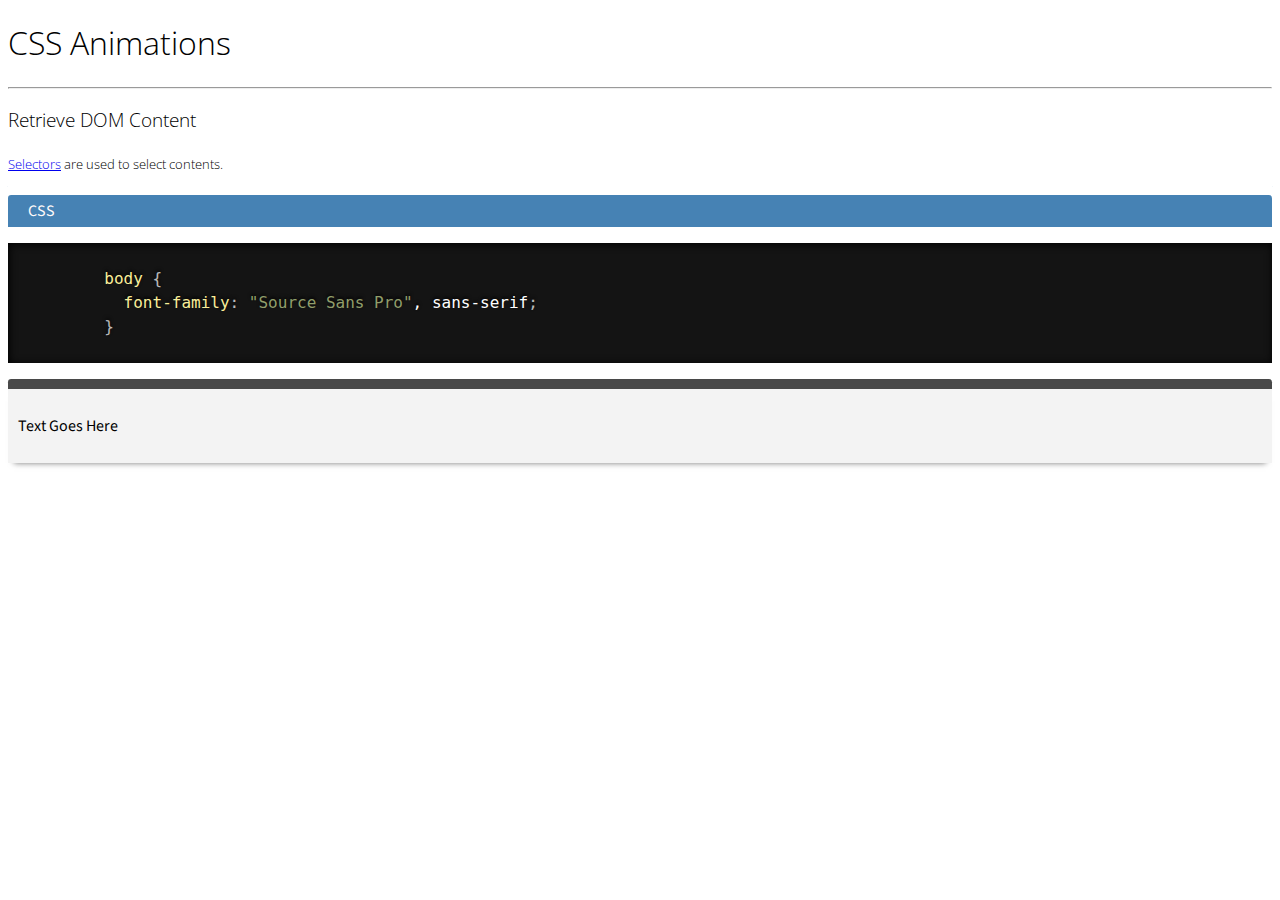
==== index.html @ 188be091 "first commit" ====
<!doctype html>
<html lang="en">

<head>
  <title>jQuery References</title>
  <!-- Required meta tags -->
  <meta charset="utf-8">
  <meta name="viewport" content="width=device-width, initial-scale=1, shrink-to-fit=no">

  <link rel="stylesheet" type="text/css" href="assets/css/prism.css">
  <link rel="stylesheet" href="https://maxcdn.bootstrapcdn.com/bootstrap/4.0.0-beta.2/css/bootstrap.min.css" integrity="sha384-PsH8R72JQ3SOdhVi3uxftmaW6Vc51MKb0q5P2rRUpPvrszuE4W1povHYgTpBfshb"
    crossorigin="anonymous">
  <link href="https://fonts.googleapis.com/css?family=Open+Sans|Source+Sans+Pro" rel="stylesheet">
  <link rel="stylesheet" type="text/css" href="assets/css/main.css">
</head>

<body>
  <div class="container">
    <h1>CSS Animations</h1>
    <h5></h5>
    <hr>
    <h3>Retrieve DOM Content</h3>

    <h5>
      <a href="http://api.jquery.com/category/selectors/basic-css-selectors/" target="_blank">Selectors</a>
      <span> are used to select contents.</span>
    </h5>

    <section>
      <div class="col-lg-8">
        <div class="box-headers code-header">CSS</div>
        <pre class="shadow"><code class="language-css">
          body {
            font-family: "Source Sans Pro", sans-serif;
          }
        </code></pre>
        <!-- Code Block -->
      </div>

      <div class="col-lg-8">
        <h6 class="box-headers input-header"></h6>
        <div class="input-body shadow">
          <p>Text Goes Here</p>
        </div>
      </div>
    </section>

  </div>
  <!-- container-->


  <!-- Optional JavaScript -->
  <script type="text/javascript" src="assets/js/prism.js"></script>
  <!-- jQuery first, then Popper.js, then Bootstrap JS -->
  <script src="https://code.jquery.com/jquery-3.2.1.slim.min.js" integrity="sha256-k2WSCIexGzOj3Euiig+TlR8gA0EmPjuc79OEeY5L45g="
    crossorigin="anonymous"></script>
  <script src="https://cdnjs.cloudflare.com/ajax/libs/popper.js/1.12.3/umd/popper.min.js" integrity="sha384-vFJXuSJphROIrBnz7yo7oB41mKfc8JzQZiCq4NCceLEaO4IHwicKwpJf9c9IpFgh"
    crossorigin="anonymous"></script>
  <script src="https://maxcdn.bootstrapcdn.com/bootstrap/4.0.0-beta.2/js/bootstrap.min.js" integrity="sha384-alpBpkh1PFOepccYVYDB4do5UnbKysX5WZXm3XxPqe5iKTfUKjNkCk9SaVuEZflJ"
    crossorigin="anonymous"></script>
  <script type="text/javascript" src="assets/js/main.js"></script>
</body>

</html>
---- assets/css/prism.css ----
/* http://prismjs.com/download.html?themes=prism-twilight&languages=markup+css+clike+javascript */
/**
 * prism.js Twilight theme
 * Based (more or less) on the Twilight theme originally of Textmate fame.
 * @author Remy Bach
 */
code[class*="language-"],
pre[class*="language-"] {
	color: white;
	background: none;
	font-family: Consolas, Monaco, 'Andale Mono', 'Ubuntu Mono', monospace;
	text-align: left;
	text-shadow: 0 -.1em .2em black;
	white-space: pre;
	word-spacing: normal;
	word-break: normal;
	word-wrap: normal;
	line-height: 1.5;

	-moz-tab-size: 4;
	-o-tab-size: 4;
	tab-size: 4;

	-webkit-hyphens: none;
	-moz-hyphens: none;
	-ms-hyphens: none;
	hyphens: none;
}

pre[class*="language-"],
:not(pre) > code[class*="language-"] {
	background: hsl(0, 0%, 8%); /* #141414 */
}

/* Code blocks */
pre[class*="language-"] {
	/* border-radius: .2em; */
	/*border: .3em solid rgb(68, 67, 67);*/ /* #282A2B */
	box-shadow: 1px 1px .5em black inset;
	/* margin: .5em 0; */
	overflow: auto;
	/* padding: 1em; */
}

pre[class*="language-"]::-moz-selection {
	/* Firefox */
	background: hsl(200, 4%, 16%); /* #282A2B */
}

pre[class*="language-"]::selection {
	/* Safari */
	background: hsl(200, 4%, 16%); /* #282A2B */
}

/* Text Selection colour */
pre[class*="language-"]::-moz-selection, pre[class*="language-"] ::-moz-selection,
code[class*="language-"]::-moz-selection, code[class*="language-"] ::-moz-selection {
	text-shadow: none;
	background: hsla(0, 0%, 93%, 0.15); /* #EDEDED */
}

pre[class*="language-"]::selection, pre[class*="language-"] ::selection,
code[class*="language-"]::selection, code[class*="language-"] ::selection {
	text-shadow: none;
	background: hsla(0, 0%, 93%, 0.15); /* #EDEDED */
}

/* Inline code */
:not(pre) > code[class*="language-"] {
	border-radius: .3em;
	border: .13em solid hsl(0, 0%, 33%); /* #545454 */
	box-shadow: 1px 1px .3em -.1em black inset;
	padding: .15em .2em .05em;
	white-space: normal;
}

.token.comment,
.token.prolog,
.token.doctype,
.token.cdata {
	color: hsl(0, 0%, 47%); /* #777777 */
}

.token.punctuation {
	opacity: .7;
}

.namespace {
	opacity: .7;
}

.token.tag,
.token.boolean,
.token.number,
.token.deleted {
	color: hsl(14, 58%, 55%); /* #CF6A4C */
}

.token.keyword,
.token.property,
.token.selector,
.token.constant,
.token.symbol,
.token.builtin {
	color: hsl(53, 89%, 79%); /* #F9EE98 */
}

.token.attr-name,
.token.attr-value,
.token.string,
.token.char,
.token.operator,
.token.entity,
.token.url,
.language-css .token.string,
.style .token.string,
.token.variable,
.token.inserted {
	color: hsl(76, 21%, 52%); /* #8F9D6A */
}

.token.atrule {
	color: hsl(218, 22%, 55%); /* #7587A6 */
}

.token.regex,
.token.important {
	color: hsl(42, 75%, 65%); /* #E9C062 */
}

.token.important,
.token.bold {
	font-weight: bold;
}
.token.italic {
	font-style: italic;
}

.token.entity {
	cursor: help;
}

pre[data-line] {
	padding: 1em 0 1em 3em;
	position: relative;
}

/* Markup */
.language-markup .token.tag,
.language-markup .token.attr-name,
.language-markup .token.punctuation {
	color: hsl(33, 33%, 52%); /* #AC885B */
}

/* Make the tokens sit above the line highlight so the colours don't look faded. */
.token {
	position: relative;
	z-index: 1;
}

.line-highlight {
	background: hsla(0, 0%, 33%, 0.25); /* #545454 */
	background: linear-gradient(to right, hsla(0, 0%, 33%, .1) 70%, hsla(0, 0%, 33%, 0)); /* #545454 */
	border-bottom: 1px dashed hsl(0, 0%, 33%); /* #545454 */
	border-top: 1px dashed hsl(0, 0%, 33%); /* #545454 */
	left: 0;
	line-height: inherit;
	margin-top: 0.75em; /* Same as .prism’s padding-top */
	padding: inherit 0;
	pointer-events: none;
	position: absolute;
	right: 0;
	white-space: pre;
	z-index: 0;
}

.line-highlight:before,
.line-highlight[data-end]:after {
	background-color: hsl(215, 15%, 59%); /* #8794A6 */
	border-radius: 999px;
	box-shadow: 0 1px white;
	color: hsl(24, 20%, 95%); /* #F5F2F0 */
	content: attr(data-start);
	font: bold 65%/1.5 sans-serif;
	left: .6em;
	min-width: 1em;
	padding: 0 .5em;
	position: absolute;
	text-align: center;
	text-shadow: none;
	top: .4em;
	vertical-align: .3em;
}

.line-highlight[data-end]:after {
	bottom: .4em;
	content: attr(data-end);
	top: auto;
}
---- assets/css/main.css ----
body {
  font-family: "Source Sans Pro", sans-serif;
}

h1,
h2,
h3,
h4,
h5,
h6 {
  font-family: "Open Sans", sans-serif;
  font-weight: lighter;
}

.box-headers {
  padding: 5px;
  padding-left: 20px;
  border-top-left-radius: .2rem;
	border-top-right-radius: .2rem;
  color: snow;
}

.code-header {
  background: steelblue;
}

.input-header {
  margin: 0;
  background: rgb(73, 73, 73);
}

.input-body {
  padding: 10px;
  background: rgb(243, 243, 243);
}

.shadow{
  -webkit-box-shadow: 0 6px 6px -6px #777;
     -moz-box-shadow: 0 6px 6px -6px #777;
          box-shadow: 0 6px 6px -6px #777;
}
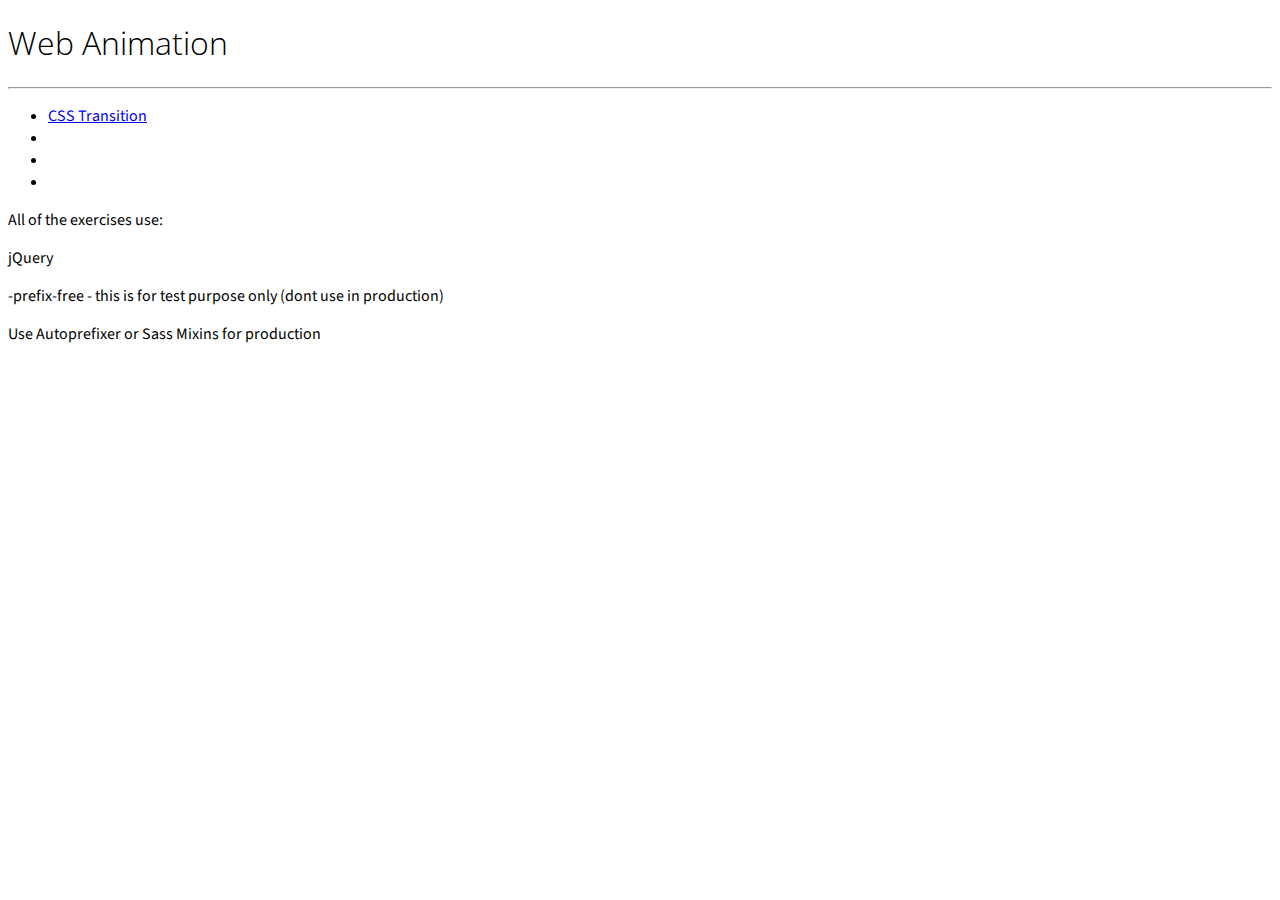
==== commit 1949f9b5: "transition" ====
--- a/index.html
+++ b/index.html
@@ -2,7 +2,7 @@
 <html lang="en">
 
 <head>
-  <title>jQuery References</title>
+  <title>Web Animation</title>
   <!-- Required meta tags -->
   <meta charset="utf-8">
   <meta name="viewport" content="width=device-width, initial-scale=1, shrink-to-fit=no">
@@ -16,34 +16,20 @@
 
 <body>
   <div class="container">
-    <h1>CSS Animations</h1>
+    <h1>Web Animation</h1>
     <h5></h5>
     <hr>
-    <h3>Retrieve DOM Content</h3>
-
-    <h5>
-      <a href="http://api.jquery.com/category/selectors/basic-css-selectors/" target="_blank">Selectors</a>
-      <span> are used to select contents.</span>
-    </h5>
-
-    <section>
-      <div class="col-lg-8">
-        <div class="box-headers code-header">CSS</div>
-        <pre class="shadow"><code class="language-css">
-          body {
-            font-family: "Source Sans Pro", sans-serif;
-          }
-        </code></pre>
-        <!-- Code Block -->
-      </div>
-
-      <div class="col-lg-8">
-        <h6 class="box-headers input-header"></h6>
-        <div class="input-body shadow">
-          <p>Text Goes Here</p>
-        </div>
-      </div>
-    </section>
+    <ul>
+      <li><a href="css-transition.html">CSS Transition</a></li>
+      <li><a href="#"></a></li>
+      <li><a href="#"></a></li>
+      <li><a href="#"></a></li>
+    </ul>
+    
+    <p>All of the exercises use:</p>
+    <p>jQuery</p>
+    <p>-prefix-free - this is for test purpose only (dont use in production)</p>
+    <p>Use Autoprefixer or Sass Mixins for production</p>
 
   </div>
   <!-- container-->
--- a/assets/css/main.css
+++ b/assets/css/main.css
@@ -30,7 +30,7 @@
 }
 
 .input-body {
-  padding: 10px;
+  padding: 20px;
   background: rgb(243, 243, 243);
 }
 
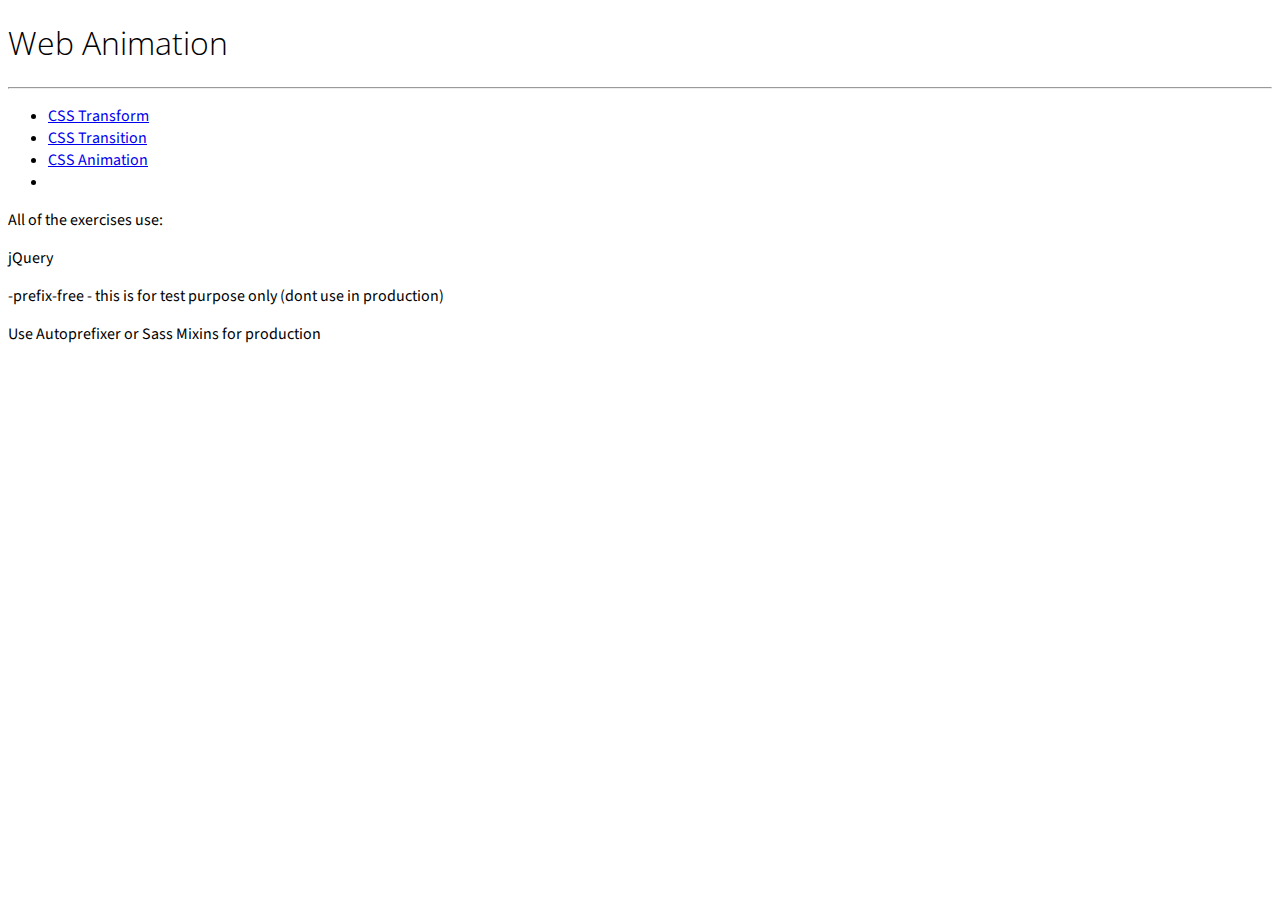
==== commit b475877b: "add link @ index.html" ====
--- a/index.html
+++ b/index.html
@@ -20,9 +20,9 @@
     <h5></h5>
     <hr>
     <ul>
+      <li><a href="css-transform.html">CSS Transform</a></li>        
       <li><a href="css-transition.html">CSS Transition</a></li>
-      <li><a href="#"></a></li>
-      <li><a href="#"></a></li>
+      <li><a href="css-transition.html">CSS Animation</a></li>
       <li><a href="#"></a></li>
     </ul>
     
